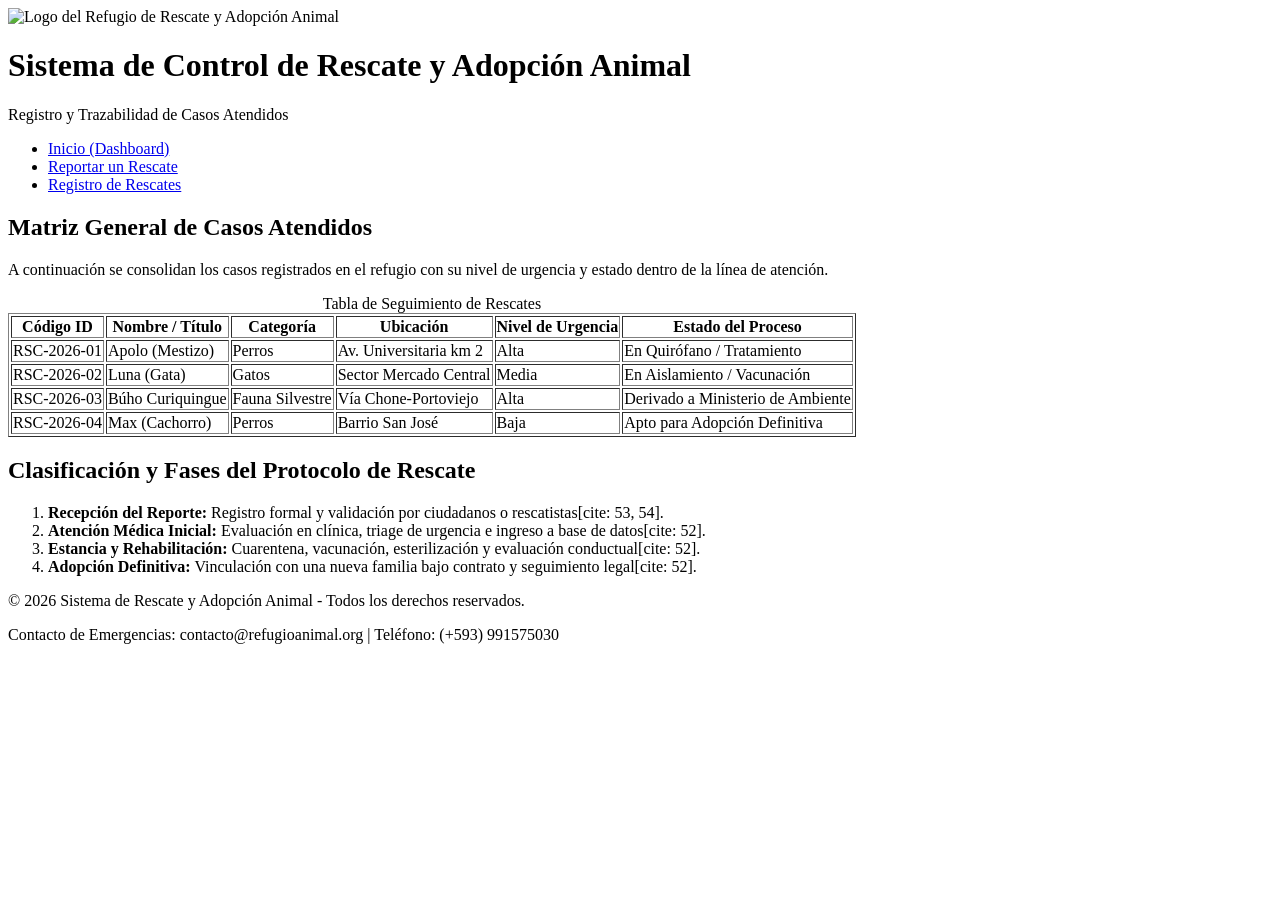
==== Unidad2/Sistema_Rescate_Adopcion/rescates.html @ ba400b19 "feat: maquetacion HTML5 semantica en Unidad 2" ====
<!DOCTYPE html>
<html lang="es">
<head>
    <meta charset="UTF-8">
    <meta name="viewport" content="width=device-width, initial-scale=1.0">
    <title>Listado de Rescates Registrados - Sistema de Rescate</title>
</head>
<body>

    <!-- Encabezado Principal del Sistema -->
    <header>
        <img src="assets/img/logo.png" alt="Logo del Refugio de Rescate y Adopción Animal" width="120">
        <h1>Sistema de Control de Rescate y Adopción Animal</h1>
        <p>Registro y Trazabilidad de Casos Atendidos</p>
    </header>

    <!-- Navegación Común entre Interfaces -->
    <nav>
        <ul>
            <li><a href="index.html">Inicio (Dashboard)</a></li>
            <li><a href="reportar.html">Reportar un Rescate</a></li>
            <li><a href="rescates.html">Registro de Rescates</a></li>
        </ul>
    </nav>

    <!-- Contenido Principal de la Página -->
    <main>
        <section>
            <h2>Matriz General de Casos Atendidos</h2>
            <p>A continuación se consolidan los casos registrados en el refugio con su nivel de urgencia y estado dentro de la línea de atención.</p>

            <table border="1">
                <caption>Tabla de Seguimiento de Rescates</caption>
                <thead>
                    <tr>
                        <th>Código ID</th>
                        <th>Nombre / Título</th>
                        <th>Categoría</th>
                        <th>Ubicación</th>
                        <th>Nivel de Urgencia</th>
                        <th>Estado del Proceso</th>
                    </tr>
                </thead>
                <tbody>
                    <tr>
                        <td>RSC-2026-01</td>
                        <td>Apolo (Mestizo)</td>
                        <td>Perros</td>
                        <td>Av. Universitaria km 2</td>
                        <td>Alta</td>
                        <td>En Quirófano / Tratamiento</td>
                    </tr>
                    <tr>
                        <td>RSC-2026-02</td>
                        <td>Luna (Gata)</td>
                        <td>Gatos</td>
                        <td>Sector Mercado Central</td>
                        <td>Media</td>
                        <td>En Aislamiento / Vacunación</td>
                    </tr>
                    <tr>
                        <td>RSC-2026-03</td>
                        <td>Búho Curiquingue</td>
                        <td>Fauna Silvestre</td>
                        <td>Vía Chone-Portoviejo</td>
                        <td>Alta</td>
                        <td>Derivado a Ministerio de Ambiente</td>
                    </tr>
                    <tr>
                        <td>RSC-2026-04</td>
                        <td>Max (Cachorro)</td>
                        <td>Perros</td>
                        <td>Barrio San José</td>
                        <td>Baja</td>
                        <td>Apto para Adopción Definitiva</td>
                    </tr>
                </tbody>
            </table>
        </section>

        <section>
            <h2>Clasificación y Fases del Protocolo de Rescate</h2>
            <ol>
                <li><strong>Recepción del Reporte:</strong> Registro formal y validación por ciudadanos o rescatistas[cite: 53, 54].</li>
                <li><strong>Atención Médica Inicial:</strong> Evaluación en clínica, triage de urgencia e ingreso a base de datos[cite: 52].</li>
                <li><strong>Estancia y Rehabilitación:</strong> Cuarentena, vacunación, esterilización y evaluación conductual[cite: 52].</li>
                <li><strong>Adopción Definitiva:</strong> Vinculación con una nueva familia bajo contrato y seguimiento legal[cite: 52].</li>
            </ol>
        </section>
    </main>

    <!-- Pie de Página Institucional -->
    <footer>
        <p>&copy; 2026 Sistema de Rescate y Adopción Animal - Todos los derechos reservados.</p>
        <p>Contacto de Emergencias: contacto@refugioanimal.org | Teléfono: (+593) 991575030</p>
    </footer>

</body>
</html>
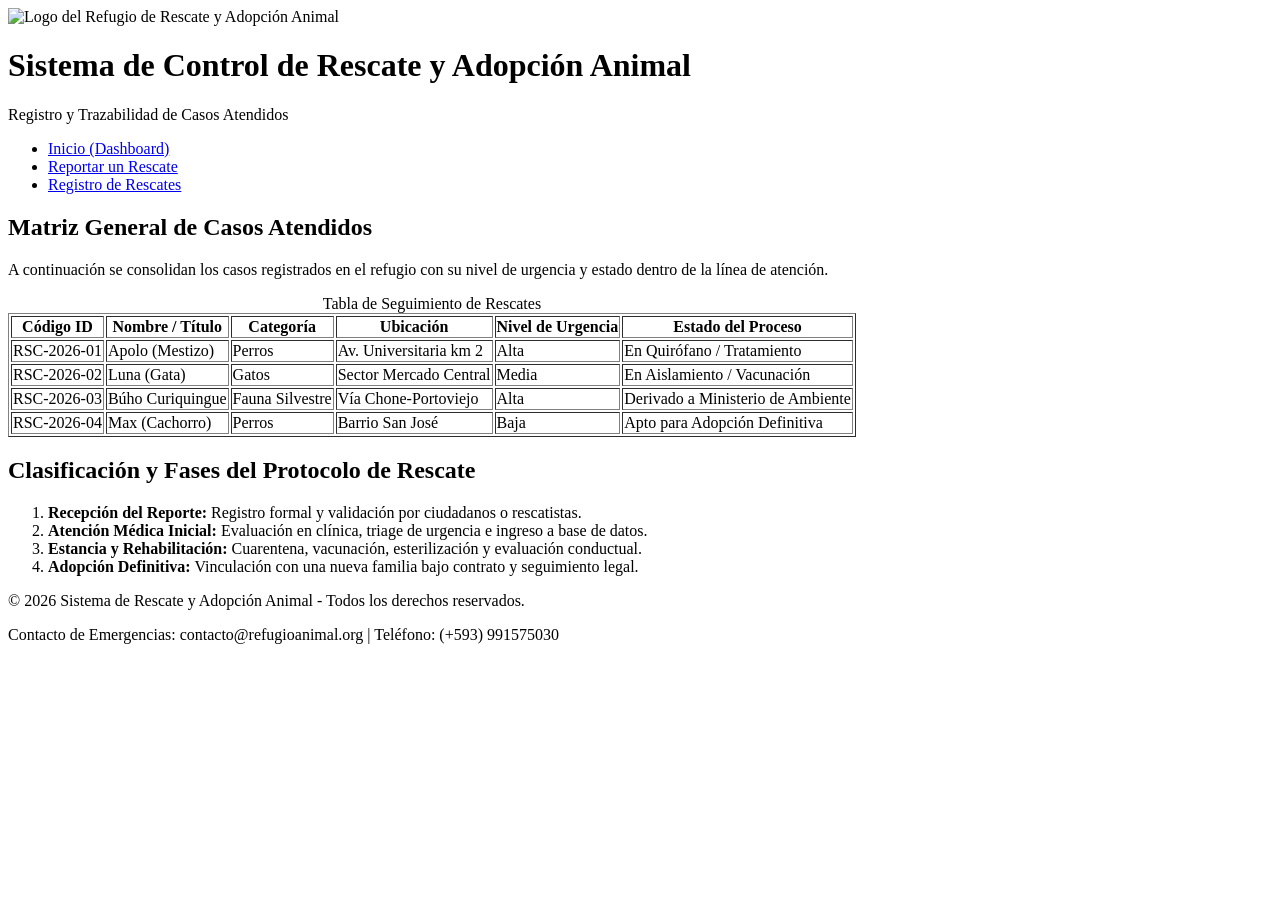
==== commit 411e257e: "docs: reemplazo del informe PDF con correciones definitivas" ====
--- a/Unidad2/Sistema_Rescate_Adopcion/rescates.html
+++ b/Unidad2/Sistema_Rescate_Adopcion/rescates.html
@@ -81,10 +81,10 @@
         <section>
             <h2>Clasificación y Fases del Protocolo de Rescate</h2>
             <ol>
-                <li><strong>Recepción del Reporte:</strong> Registro formal y validación por ciudadanos o rescatistas[cite: 53, 54].</li>
-                <li><strong>Atención Médica Inicial:</strong> Evaluación en clínica, triage de urgencia e ingreso a base de datos[cite: 52].</li>
-                <li><strong>Estancia y Rehabilitación:</strong> Cuarentena, vacunación, esterilización y evaluación conductual[cite: 52].</li>
-                <li><strong>Adopción Definitiva:</strong> Vinculación con una nueva familia bajo contrato y seguimiento legal[cite: 52].</li>
+                <li><strong>Recepción del Reporte:</strong> Registro formal y validación por ciudadanos o rescatistas.</li>
+                <li><strong>Atención Médica Inicial:</strong> Evaluación en clínica, triage de urgencia e ingreso a base de datos.</li>
+                <li><strong>Estancia y Rehabilitación:</strong> Cuarentena, vacunación, esterilización y evaluación conductual.</li>
+                <li><strong>Adopción Definitiva:</strong> Vinculación con una nueva familia bajo contrato y seguimiento legal.</li>
             </ol>
         </section>
     </main>
